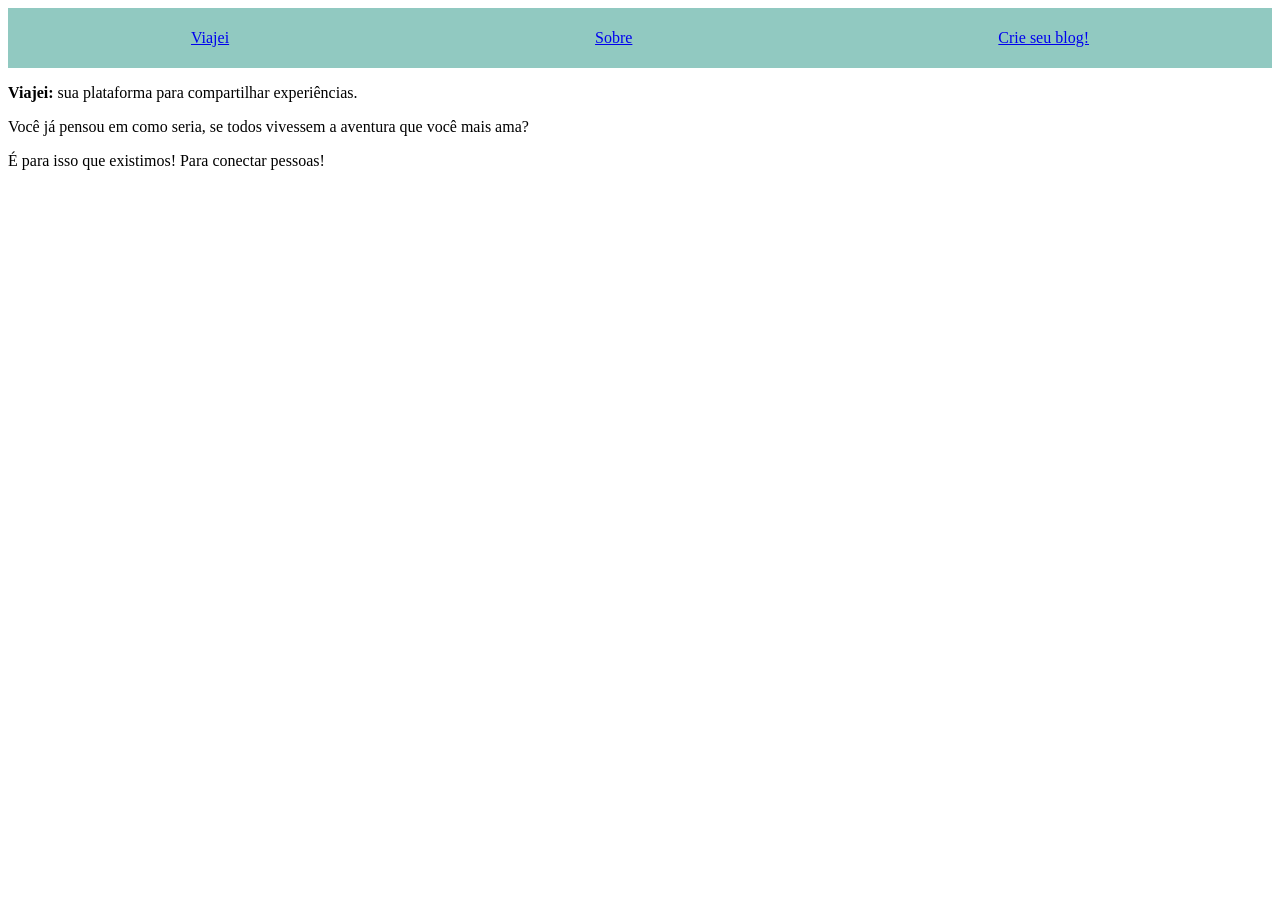
==== app/index.html @ bd337f54 "Front-end" ====
<!DOCTYPE html>
<html lang="en">
<head>
    <meta charset="UTF-8">
    <meta name="viewport" content="width=device-width, initial-scale=1.0">
    <link rel="stylesheet" href="./style/style.css">
    <title>Viajei</title>
</head>
<body>
    <header>
        <a href="./index.html">Viajei</a>
        <a href="./sobre.html">Sobre</a>
        <a href="./forms.html">Crie seu blog!</a>
    </header>
    <section>
        <p>
            <b>Viajei: </b> 
            sua plataforma para compartilhar experiências. 
        </p>
        <p>
            Você já pensou em como seria, 
            se todos vivessem a aventura que você mais ama?
        </p>
        <p>
            É para isso que existimos! Para conectar pessoas!
        </p>
    </section>
</body>
</html>
---- app/style/style.css ----
header {
    height: 60px;
    width: 100%;
    display: flex;
    justify-content: space-around;
    align-items: center;
    background-color: rgba(36, 147, 132, 0.5);
}
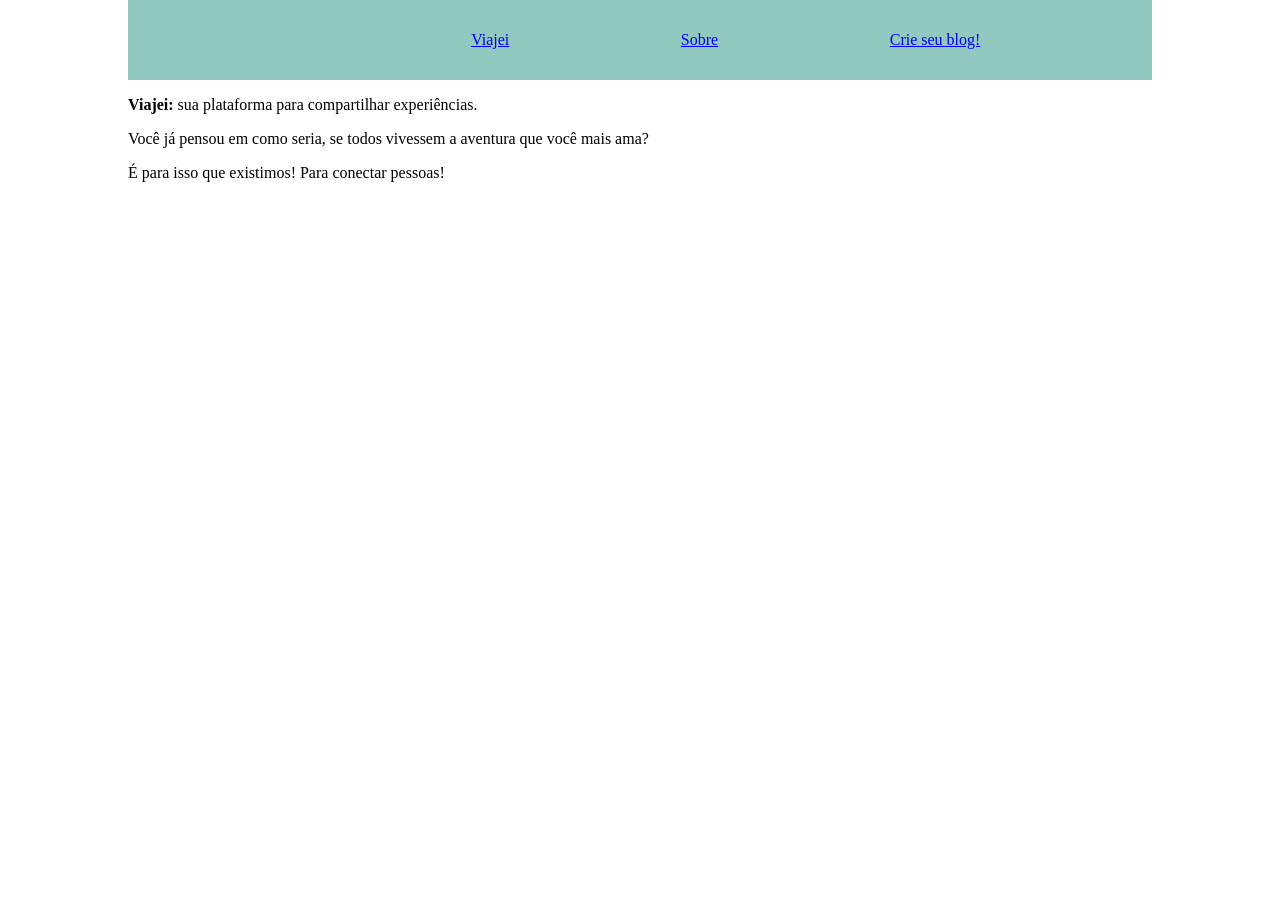
==== commit b836d69b: "estilizar a página" ====
--- a/app/index.html
+++ b/app/index.html
@@ -8,6 +8,7 @@
 </head>
 <body>
     <header>
+        <img src="./images/logo_viajei_1.jpg" alt="" />
         <a href="./index.html">Viajei</a>
         <a href="./sobre.html">Sobre</a>
         <a href="./forms.html">Crie seu blog!</a>
--- a/app/style/style.css
+++ b/app/style/style.css
@@ -1,8 +1,25 @@
+body {
+    width: 80vw;
+    box-sizing: border-box;
+    margin: 0 auto;
+}
+
 header {
-    height: 60px;
     width: 100%;
+    height: 80px;
     display: flex;
-    justify-content: space-around;
+    justify-content: space-evenly;
     align-items: center;
     background-color: rgba(36, 147, 132, 0.5);
-}+}
+
+header img {
+    max-height: 80%;
+    margin: auto 0;
+}
+
+header a {
+    font-family: cursive;
+    font-weight: 500;
+}
+
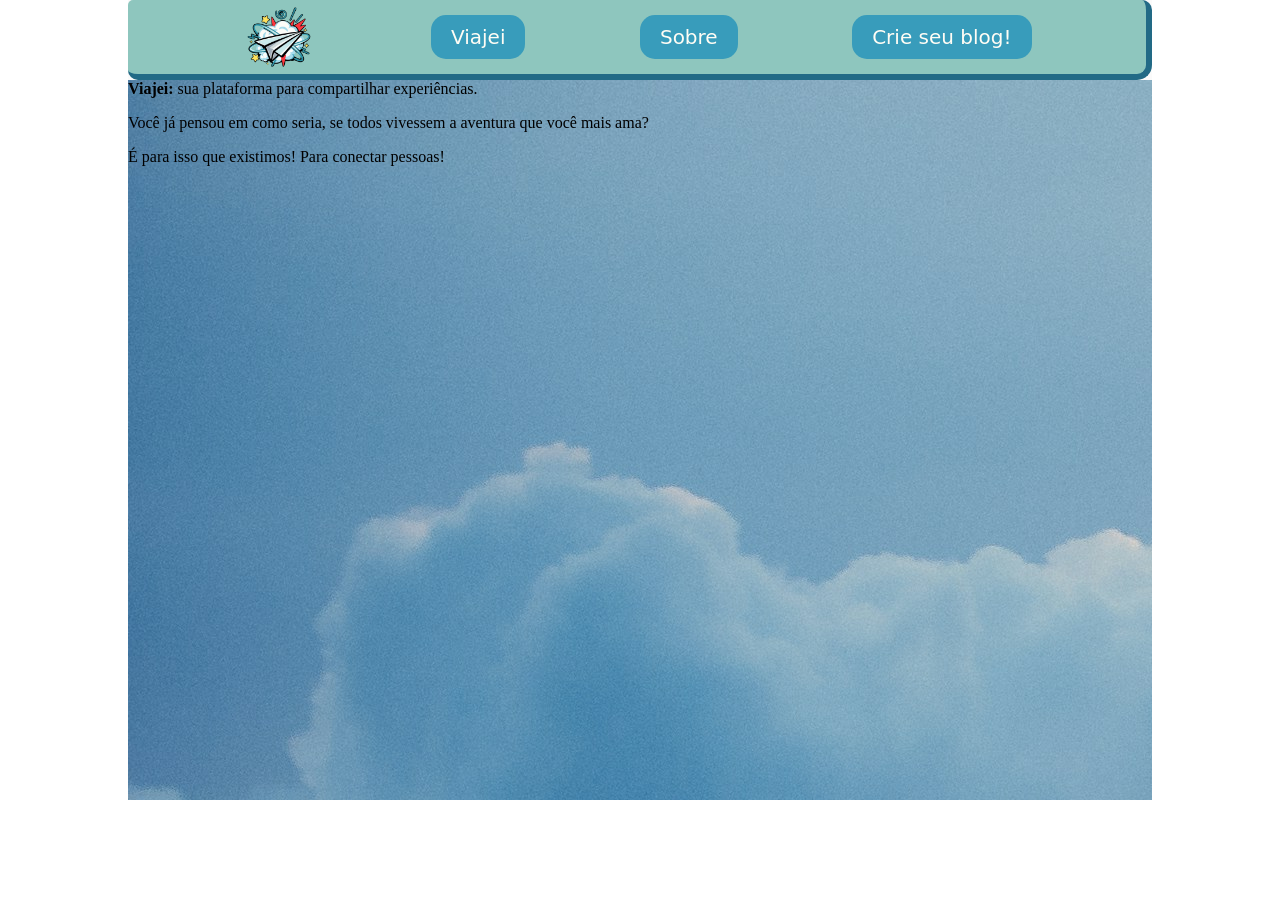
==== commit 2e233715: "Layout do header e imagem de fundo" ====
--- a/app/index.html
+++ b/app/index.html
@@ -1,30 +1,35 @@
 <!DOCTYPE html>
 <html lang="en">
+
 <head>
     <meta charset="UTF-8">
     <meta name="viewport" content="width=device-width, initial-scale=1.0">
     <link rel="stylesheet" href="./style/style.css">
     <title>Viajei</title>
 </head>
+
 <body>
-    <header>
-        <img src="./images/logo_viajei_1.jpg" alt="" />
-        <a href="./index.html">Viajei</a>
-        <a href="./sobre.html">Sobre</a>
-        <a href="./forms.html">Crie seu blog!</a>
-    </header>
-    <section>
-        <p>
-            <b>Viajei: </b> 
-            sua plataforma para compartilhar experiências. 
-        </p>
-        <p>
-            Você já pensou em como seria, 
-            se todos vivessem a aventura que você mais ama?
-        </p>
-        <p>
-            É para isso que existimos! Para conectar pessoas!
-        </p>
-    </section>
+    <div id="container">
+        <header>
+            <img src="./images/Logo_Viajei.png" alt="Logo.Viajei" />
+            <a href="./index.html">Viajei</a>
+            <a href="./sobre.html">Sobre</a>
+            <a href="./forms.html">Crie seu blog!</a>
+        </header>
+        <section>
+            <p>
+                <b>Viajei: </b>
+                sua plataforma para compartilhar experiências.
+            </p>
+            <p>
+                Você já pensou em como seria,
+                se todos vivessem a aventura que você mais ama?
+            </p>
+            <p>
+                É para isso que existimos! Para conectar pessoas!
+            </p>
+        </section>
+    </div>
 </body>
+
 </html>
--- a/app/style/style.css
+++ b/app/style/style.css
@@ -1,7 +1,17 @@
+* {
+    box-sizing: border-box;
+}
+
 body {
+    height: 100vh;
+    width: 100vw;
+    margin: 0;
+}
+
+#container {
     width: 80vw;
-    box-sizing: border-box;
     margin: 0 auto;
+    background-color: #fafafa;
 }
 
 header {
@@ -11,15 +21,42 @@
     justify-content: space-evenly;
     align-items: center;
     background-color: rgba(36, 147, 132, 0.5);
+    border-right: 6px solid rgb(34, 106, 134);
+    border-bottom: 6px solid rgb(34, 106, 134);
+    border-bottom-left-radius: 10px;
+    border-bottom-right-radius: 15px;
+    border-top-right-radius: 10px;
+    border-top-left-radius: 5px;
 }
 
 header img {
-    max-height: 80%;
+    max-height: 100%;
     margin: auto 0;
 }
 
 header a {
-    font-family: cursive;
+    font-family: system-ui, -apple-system, BlinkMacSystemFont, 'Segoe UI', Roboto, Oxygen, Ubuntu, Cantarell, 'Open Sans', 'Helvetica Neue', sans-serif;
     font-weight: 500;
+    text-decoration: none;
+    color: #fffdf5;
+    font-size: 15pt;
+    padding: 10px 20px;
+    background-color: rgb(56, 156, 187);
+    border-radius: 15px;;
 }
 
+header a:visited{
+    background-color: rgba(32, 92, 110, 0.6);
+}
+
+#container section {
+    width: 100%;
+    height: 80vh;
+    background-image: url(../images/ross-parmly-rf6ywHVkrlY-unsplash.jpg);
+    background-repeat: no-repeat;
+}
+#container section p {
+    margin-top: 0%;
+}
+
+
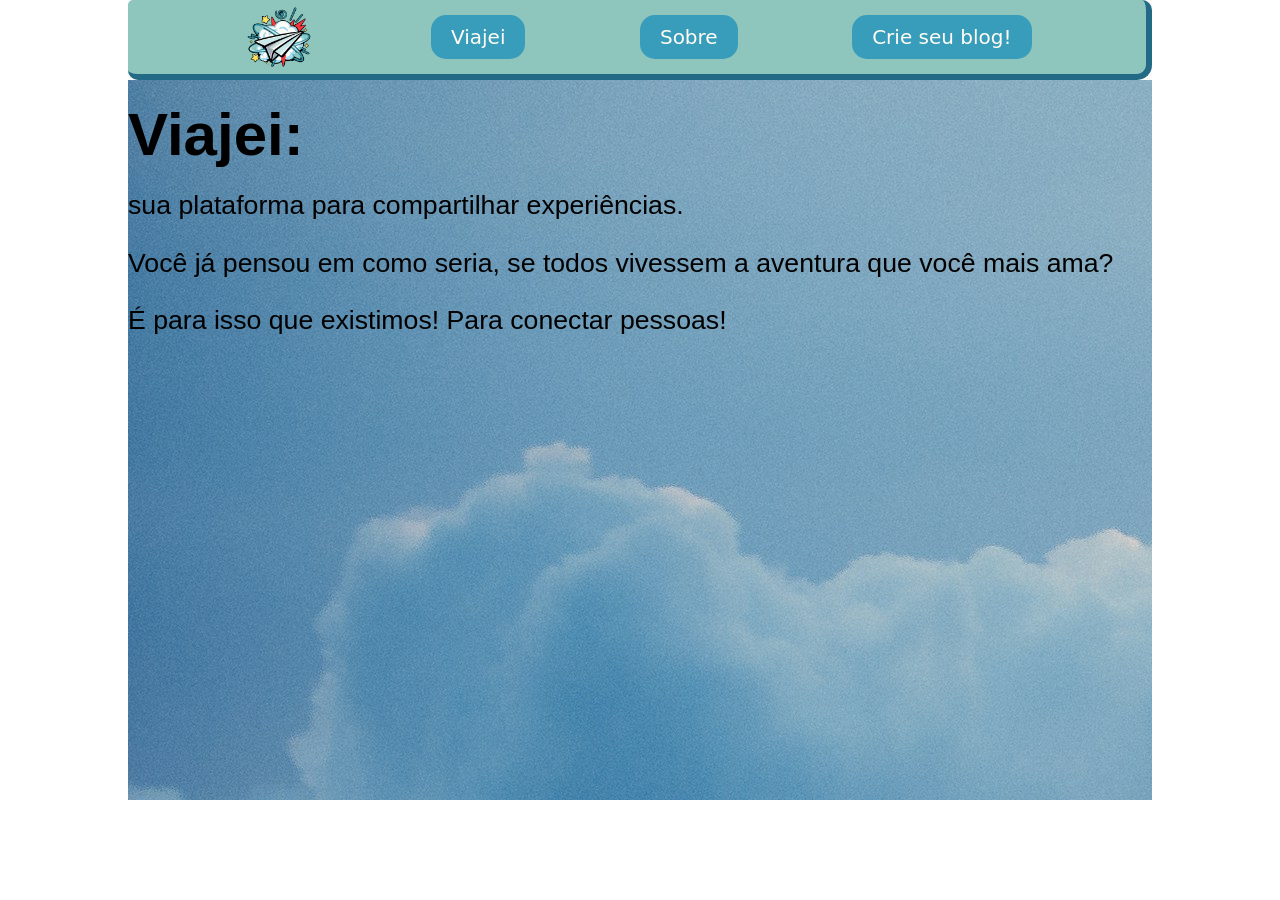
==== commit 3d046f57: "Criação do Sobre" ====
--- a/app/index.html
+++ b/app/index.html
@@ -4,7 +4,7 @@
 <head>
     <meta charset="UTF-8">
     <meta name="viewport" content="width=device-width, initial-scale=1.0">
-    <link rel="stylesheet" href="./style/style.css">
+    <link rel="stylesheet" href="./style/index.css">
     <title>Viajei</title>
 </head>
 
@@ -12,13 +12,13 @@
     <div id="container">
         <header>
             <img src="./images/Logo_Viajei.png" alt="Logo.Viajei" />
-            <a href="./index.html">Viajei</a>
-            <a href="./sobre.html">Sobre</a>
-            <a href="./forms.html">Crie seu blog!</a>
+            <a class="link-do-cabecalho" href="./index.html">Viajei</a>
+            <a class="link-do-cabecalho" href="./about.html">Sobre</a>
+            <a class="link-do-cabecalho" href="./forms.html">Crie seu blog!</a>
         </header>
         <section>
             <p>
-                <b>Viajei: </b>
+                <b>Viajei: </b><br>
                 sua plataforma para compartilhar experiências.
             </p>
             <p>
--- a/app/style/index.css
+++ b/app/style/index.css
@@ -0,0 +1,78 @@
+* {
+    box-sizing: border-box;
+}
+
+body {
+    height: 100vh;
+    width: 100vw;
+    margin: 0;
+}
+
+#container {
+    width: 80vw;
+    margin: 0 auto;
+    background-color: #fafafa;
+}
+
+header {
+    width: 100%;
+    height: 80px;
+    display: flex;
+    justify-content: space-evenly;
+    align-items: center;
+    background-color: rgba(36, 147, 132, 0.5);
+    border-right: 6px solid rgb(34, 106, 134);
+    border-bottom: 6px solid rgb(34, 106, 134);
+    border-bottom-left-radius: 10px;
+    border-bottom-right-radius: 15px;
+    border-top-right-radius: 10px;
+    border-top-left-radius: 5px;
+}
+
+header img {
+    max-height: 100%;
+    margin: auto 0;
+}
+
+.link-do-cabecalho {
+    font-family: system-ui, -apple-system, BlinkMacSystemFont, 'Segoe UI', Roboto, Oxygen, Ubuntu, Cantarell, 'Open Sans', 'Helvetica Neue', sans-serif;
+    font-weight: 500;
+    text-decoration: none;
+    color: #fffdf5;
+    font-size: 15pt;
+    padding: 10px 20px;
+    background-color: rgb(56, 156, 187);
+    border-radius: 15px;
+}
+
+header a:hover {
+    background-color: rgb(32, 92, 110, 0.6);
+    box-shadow: 5px 5px 6px 0px pink;
+    transition: background-color 0.5s;
+    transition: box-shadow 0.5;
+}
+
+#container section {
+    width: 100%;
+    height: 80vh;
+    background-image: url(../images/ross-parmly-rf6ywHVkrlY-unsplash.jpg);
+    background-repeat: no-repeat;
+}
+#container section p {
+    margin-top: 0%;
+}
+
+b {
+    font-family: Arial, Helvetica, sans-serif;
+    font-size: 45pt;
+    line-height: 110px;
+}
+
+p {
+    font-family: Impact, Haettenschweiler, 'Arial Narrow Bold', sans-serif;
+    font-size: 20pt;
+}
+
+
+
+
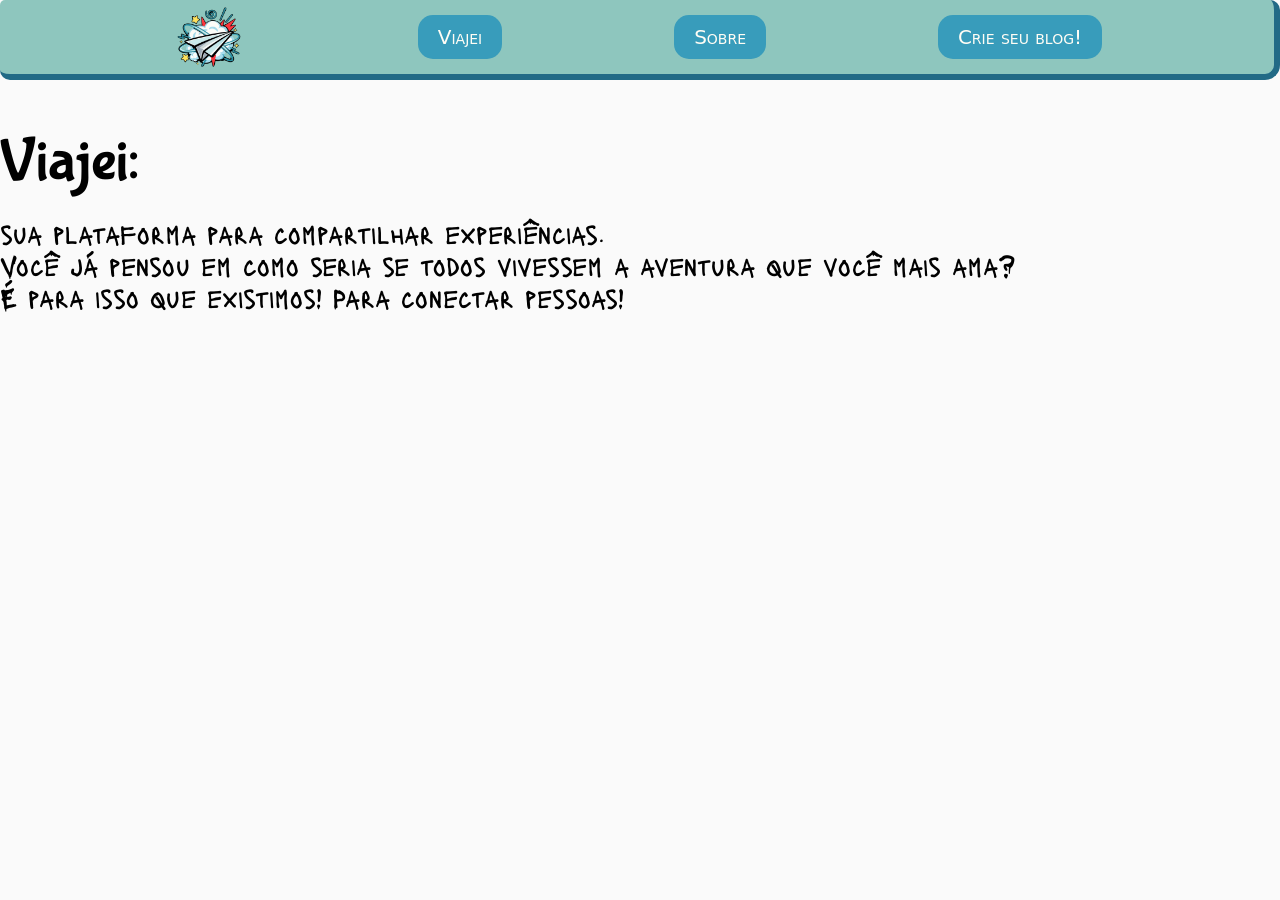
==== commit be8ef04f: "Ajuste para outras telas" ====
--- a/app/index.html
+++ b/app/index.html
@@ -5,28 +5,27 @@
     <meta charset="UTF-8">
     <meta name="viewport" content="width=device-width, initial-scale=1.0">
     <link rel="stylesheet" href="./style/index.css">
-    <title>Viajei</title>
+    <style>
+        @import url('https://fonts.googleapis.com/css2?family=Bubblegum+Sans&family=Lacquer&display=swap');
+    </style>
+    <title>Viajei!</title>
 </head>
 
 <body>
     <div id="container">
         <header>
-            <img src="./images/Logo_Viajei.png" alt="Logo.Viajei" />
-            <a class="link-do-cabecalho" href="./index.html">Viajei</a>
-            <a class="link-do-cabecalho" href="./about.html">Sobre</a>
-            <a class="link-do-cabecalho" href="./forms.html">Crie seu blog!</a>
+                <img src="./images/Logo_Viajei.png" alt="Logo.Viajei" />
+                <a class="link-do-cabecalho" href="./index.html">Viajei</a>
+                <a class="link-do-cabecalho" href="./about.html">Sobre</a>
+                <a class="link-do-cabecalho" href="./forms.html">Crie seu blog!</a>
         </header>
         <section>
             <p>
                 <b>Viajei: </b><br>
-                sua plataforma para compartilhar experiências.
-            </p>
-            <p>
-                Você já pensou em como seria,
-                se todos vivessem a aventura que você mais ama?
-            </p>
-            <p>
-                É para isso que existimos! Para conectar pessoas!
+                sua plataforma para compartilhar experiências.<br>
+                Você já pensou em como seria
+                se todos vivessem a aventura que você mais ama?<br>
+                É para isso que existimos! Para conectar pessoas!<br>
             </p>
         </section>
     </div>
--- a/app/style/index.css
+++ b/app/style/index.css
@@ -8,10 +8,41 @@
     margin: 0;
 }
 
+@media (max-width: 500px) {
+    #container header {
+        display: flex;
+        justify-content: space-evenly;
+        align-items: center;
+        flex-direction: row;
+        width: 100%;
+    }
+
+    .link-do-cabecalho {
+        font-weight: 500;
+        font-size: 12pt;
+        padding: 5px 10px;
+        border-radius: 15px;
+    }
+
+    #container section b {
+        font-size: 30pt;
+    }
+
+    #container section p {
+        font-size: 15pt;
+    }
+}
+
 #container {
-    width: 80vw;
+    height: 100%;
     margin: 0 auto;
     background-color: #fafafa;
+}
+
+#container section {
+    width: 100%;
+    height: 80vh;
+    background-repeat: no-repeat;
 }
 
 header {
@@ -34,9 +65,10 @@
     margin: auto 0;
 }
 
-.link-do-cabecalho {
+header a {
     font-family: system-ui, -apple-system, BlinkMacSystemFont, 'Segoe UI', Roboto, Oxygen, Ubuntu, Cantarell, 'Open Sans', 'Helvetica Neue', sans-serif;
     font-weight: 500;
+    font-variant: small-caps;
     text-decoration: none;
     color: #fffdf5;
     font-size: 15pt;
@@ -52,27 +84,17 @@
     transition: box-shadow 0.5;
 }
 
-#container section {
-    width: 100%;
-    height: 80vh;
-    background-image: url(../images/ross-parmly-rf6ywHVkrlY-unsplash.jpg);
-    background-repeat: no-repeat;
-}
-#container section p {
-    margin-top: 0%;
-}
-
 b {
-    font-family: Arial, Helvetica, sans-serif;
+    font-family: "Bubblegum Sans", sans-serif;
+    font-weight: 400;
+    font-style: normal;
     font-size: 45pt;
     line-height: 110px;
 }
 
 p {
-    font-family: Impact, Haettenschweiler, 'Arial Narrow Bold', sans-serif;
+    font-family: "Lacquer", system-ui;
+    font-weight: 400;
+    font-style: normal;
     font-size: 20pt;
-}
-
-
-
-
+}
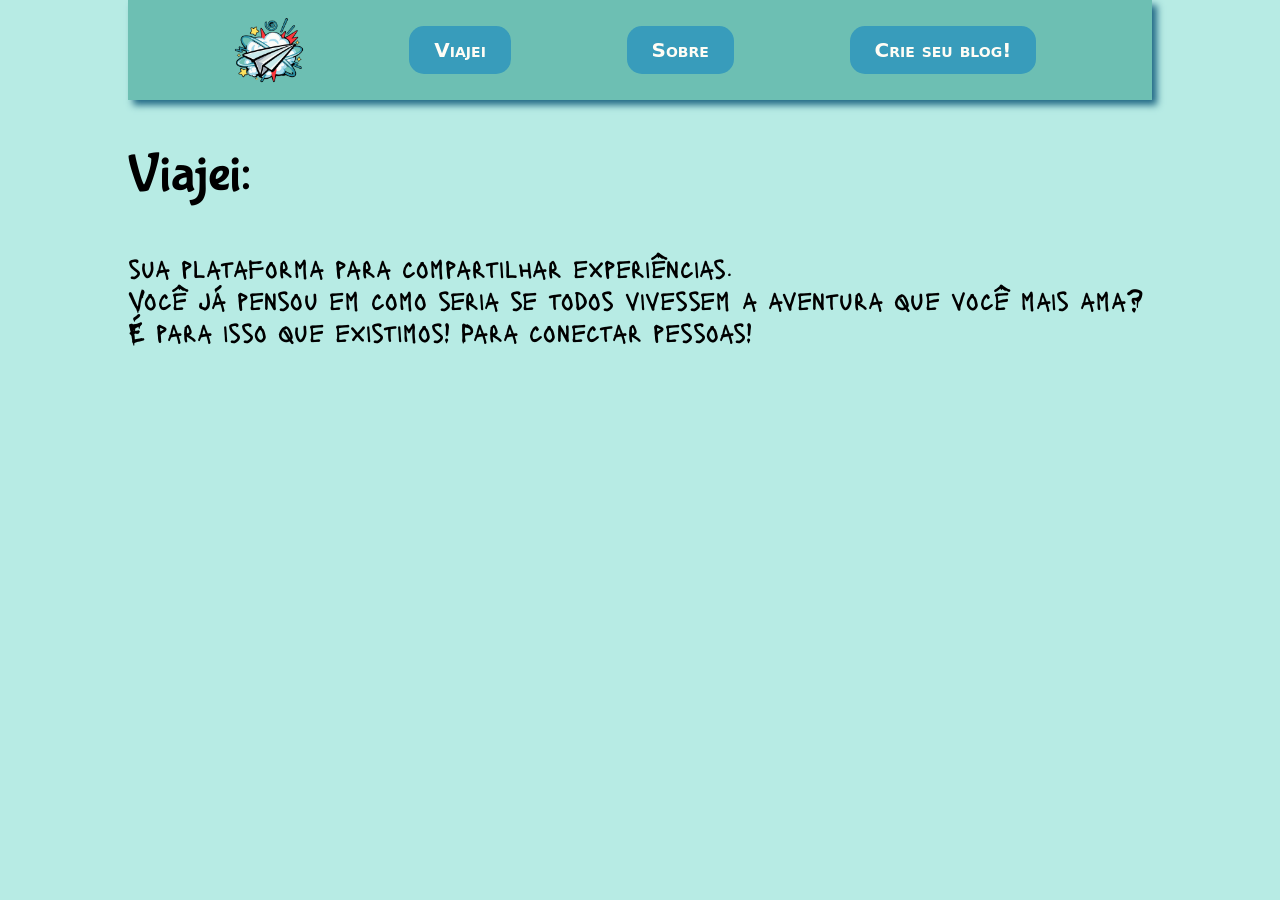
==== commit 2d28ff01: "Menu de Javascript" ====
--- a/app/index.html
+++ b/app/index.html
@@ -5,6 +5,7 @@
     <meta charset="UTF-8">
     <meta name="viewport" content="width=device-width, initial-scale=1.0">
     <link rel="stylesheet" href="./style/index.css">
+    <script src="./scripts/menu.js" defer></script>
     <style>
         @import url('https://fonts.googleapis.com/css2?family=Bubblegum+Sans&family=Lacquer&display=swap');
     </style>
@@ -14,14 +15,15 @@
 <body>
     <div id="container">
         <header>
-                <img src="./images/Logo_Viajei.png" alt="Logo.Viajei" />
-                <a class="link-do-cabecalho" href="./index.html">Viajei</a>
-                <a class="link-do-cabecalho" href="./about.html">Sobre</a>
-                <a class="link-do-cabecalho" href="./forms.html">Crie seu blog!</a>
+            <img src="./images/Logo_Viajei.png" alt="Logo.Viajei" />
+            <div class="toggle"></div>
+            <a class="link-do-cabecalho" href="./index.html">Viajei</a>
+            <a class="link-do-cabecalho" href="./about.html">Sobre</a>
+            <a class="link-do-cabecalho" href="./forms.html">Crie seu blog!</a>
         </header>
         <section>
+            <h1>Viajei: </h1>
             <p>
-                <b>Viajei: </b><br>
                 sua plataforma para compartilhar experiências.<br>
                 Você já pensou em como seria
                 se todos vivessem a aventura que você mais ama?<br>
--- a/app/style/index.css
+++ b/app/style/index.css
@@ -6,75 +6,51 @@
     height: 100vh;
     width: 100vw;
     margin: 0;
-}
-
-@media (max-width: 500px) {
-    #container header {
-        display: flex;
-        justify-content: space-evenly;
-        align-items: center;
-        flex-direction: row;
-        width: 100%;
-    }
-
-    .link-do-cabecalho {
-        font-weight: 500;
-        font-size: 12pt;
-        padding: 5px 10px;
-        border-radius: 15px;
-    }
-
-    #container section b {
-        font-size: 30pt;
-    }
-
-    #container section p {
-        font-size: 15pt;
-    }
+    background-color: rgba(112, 216, 202, 0.5);
 }
 
 #container {
+    width: 80%;
     height: 100%;
     margin: 0 auto;
-    background-color: #fafafa;
+}
+
+#container header {
+    display: flex;
+    justify-content: space-evenly;
+    align-items: center;
+    height: 100px;
+    width: 100%;
+    background-color: rgba(36, 147, 132, 0.5);
+    box-shadow: 5px 5px 7px 0px rgb(34, 106, 134);
+}
+
+#container header img {
+    max-width: 80px;
+}
+
+#container header .toggle {
+    display: none;
+    height: 20px;
+    width: 20px;
+}
+
+.link-do-cabecalho {
+    font-family: system-ui, -apple-system, BlinkMacSystemFont, 'Segoe UI', Roboto, Oxygen, Ubuntu, Cantarell, 'Open Sans', 'Helvetica Neue', sans-serif;
+    margin-right: 15px;
+    color: #fffdf5;
+    text-decoration: none;
+    font-variant: small-caps;
+    font-weight: bold; /*500*/
+    font-size: 15pt;
+    padding: 12px 25px;
+    background-color: rgb(56, 156, 187);
+    border-radius: 15px;
 }
 
 #container section {
     width: 100%;
     height: 80vh;
-    background-repeat: no-repeat;
-}
-
-header {
-    width: 100%;
-    height: 80px;
-    display: flex;
-    justify-content: space-evenly;
-    align-items: center;
-    background-color: rgba(36, 147, 132, 0.5);
-    border-right: 6px solid rgb(34, 106, 134);
-    border-bottom: 6px solid rgb(34, 106, 134);
-    border-bottom-left-radius: 10px;
-    border-bottom-right-radius: 15px;
-    border-top-right-radius: 10px;
-    border-top-left-radius: 5px;
-}
-
-header img {
-    max-height: 100%;
-    margin: auto 0;
-}
-
-header a {
-    font-family: system-ui, -apple-system, BlinkMacSystemFont, 'Segoe UI', Roboto, Oxygen, Ubuntu, Cantarell, 'Open Sans', 'Helvetica Neue', sans-serif;
-    font-weight: 500;
-    font-variant: small-caps;
-    text-decoration: none;
-    color: #fffdf5;
-    font-size: 15pt;
-    padding: 10px 20px;
-    background-color: rgb(56, 156, 187);
-    border-radius: 15px;
 }
 
 header a:hover {
@@ -84,12 +60,12 @@
     transition: box-shadow 0.5;
 }
 
-b {
+h1 {
     font-family: "Bubblegum Sans", sans-serif;
     font-weight: 400;
     font-style: normal;
-    font-size: 45pt;
-    line-height: 110px;
+    font-size: 40pt;
+    justify-content: space-evenly;
 }
 
 p {
@@ -97,4 +73,73 @@
     font-weight: 400;
     font-style: normal;
     font-size: 20pt;
-}+}
+
+@media (max-width: 650px) {
+    #container header {
+        position: relative;
+        justify-content: space-between;
+        align-items: center;
+    }
+
+    #container header img {
+        max-height: 80px;
+    }
+
+    #container header .toggle {
+        display: block;
+        border-right: 2px solid rgb(56, 156, 187);
+        border-bottom: 2px solid rgb(56, 156, 187);
+        transform: rotateZ(45deg);
+        cursor: pointer;
+        margin-top: -10px;
+        margin-right: 10px;
+    }
+
+    #container header a {
+        display: none;
+        width: 100%;
+        text-align: center;
+        margin: 0;
+        border-bottom: 1px solid rgb(34, 106, 134);
+        position: absolute;
+        z-index: 10;
+    }
+
+    #container header a:nth-of-type(1) { top: 100px; }
+    #container header a:nth-of-type(2) { top: 160px; }
+    #container header a:nth-of-type(3) { top: 220px; }
+
+    #container header.active .toggle {
+        display: block;
+        transform: rotate(225deg);
+        margin-top: 5px;
+    }
+
+    #container header.active a {
+        display: block;
+        background-color: rgb(56, 156, 187);
+        height: 60px;
+        width: 100%;
+        margin: 0;
+        border-top: 1px solid pink;
+        padding-left: 40px;
+    }
+
+    #container header.activate a:nth-of-type(1) {
+        bottom: 100px;
+    }
+
+    #container header.activate a:nth-of-type(2) {
+        bottom: 160px;
+    }
+
+    #container header.activate a:nth-of-type(3) {
+        bottom: 220px;
+        border-bottom: 2px solid pink;
+    }
+
+}
+
+
+
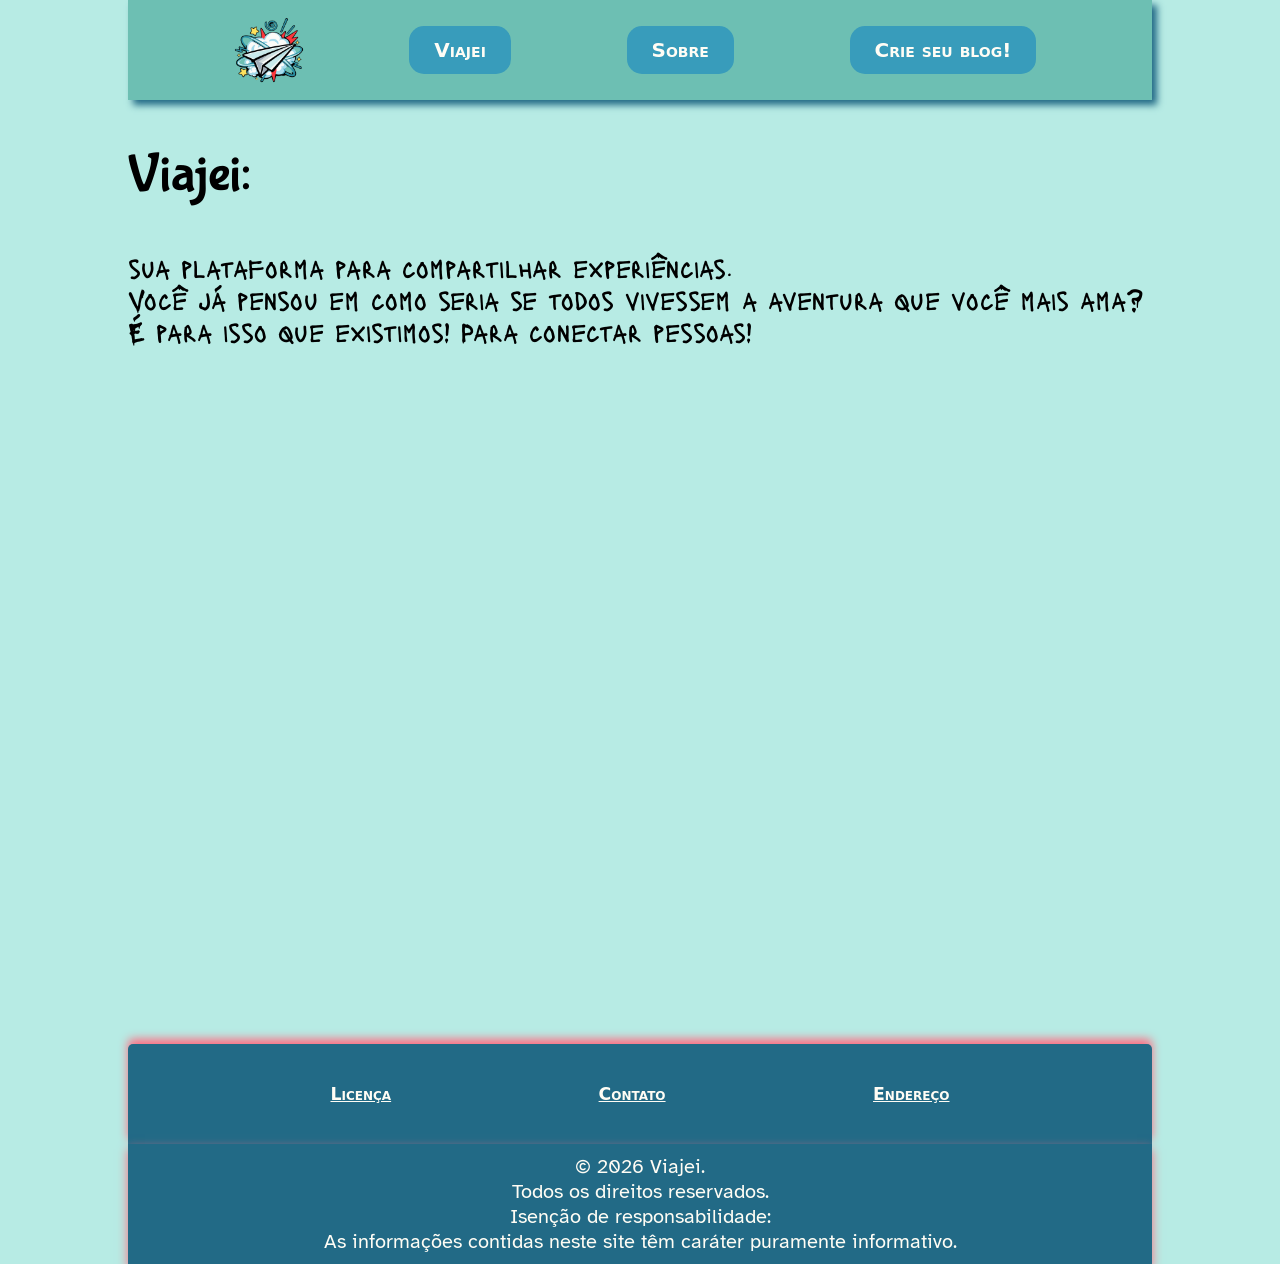
==== commit a7d43624: "Criação do footer" ====
--- a/app/index.html
+++ b/app/index.html
@@ -7,7 +7,7 @@
     <link rel="stylesheet" href="./style/index.css">
     <script src="./scripts/menu.js" defer></script>
     <style>
-        @import url('https://fonts.googleapis.com/css2?family=Bubblegum+Sans&family=Lacquer&display=swap');
+        @import url('https://fonts.googleapis.com/css2?family=Atkinson+Hyperlegible:ital,wght@0,400;0,700;1,400;1,700&family=Bubblegum+Sans&family=Lacquer&family=Love+Ya+Like+A+Sister&display=swap');
     </style>
     <title>Viajei!</title>
 </head>
@@ -30,6 +30,22 @@
                 É para isso que existimos! Para conectar pessoas!<br>
             </p>
         </section>
+
+        <footer>
+            <div class="links-footer">
+                <a href="./license.html">Licença</a>
+                <a href="mailto: eduu.felippi@gmail.com">Contato</a>
+                <a href="https://maps.app.goo.gl/CiSKnfssbJHBbKVY8">Endereço</a>
+            </div>
+        </footer>
+
+        <footer>
+            <div class="disclaimer">
+                <p>© 2026 Viajei.<br> Todos os direitos reservados.<br> Isenção de responsabilidade:<br> As informações contidas
+                    neste site têm caráter puramente informativo.</p>
+            </div>
+        </footer>
+
     </div>
 </body>
 
--- a/app/style/index.css
+++ b/app/style/index.css
@@ -50,7 +50,7 @@
 
 #container section {
     width: 100%;
-    height: 80vh;
+    height: 100vh;
 }
 
 header a:hover {
@@ -68,11 +68,55 @@
     justify-content: space-evenly;
 }
 
-p {
+section p {
     font-family: "Lacquer", system-ui;
     font-weight: 400;
     font-style: normal;
     font-size: 20pt;
+}
+
+footer .links-footer {
+    display: flex;
+    justify-content: space-evenly;
+    align-items: center;
+    height: 100px;
+    width: 100%;
+    background-color: rgb(34, 106, 134);
+    box-shadow: 0px -5px 10px #ff6b81;
+    border-top-left-radius: 5px;
+    border-top-right-radius: 5px;
+}
+
+footer .disclaimer {
+    display: flex;
+    justify-content: space-evenly;
+    align-items: center;
+    height: 120px;
+    width: 100%;
+    background-color: rgb(34, 106, 134);
+    box-shadow: 0px 5px 10px #ff6b81;
+}
+
+.links-footer a {
+    font-family: system-ui, -apple-system, BlinkMacSystemFont, 'Segoe UI', Roboto, Oxygen, Ubuntu, Cantarell, 'Open Sans', 'Helvetica Neue', sans-serif;
+    color: #fffdf5;
+    text-decoration: none;
+    font-variant: small-caps;
+    font-weight: bold; /*500*/
+    font-size: 13pt;
+    padding: 10px 5px;
+    border-radius: 15px;
+    text-decoration: underline;
+}
+
+.disclaimer p {
+    font-family: "Atkinson Hyperlegible", sans-serif;
+  font-weight: 400;
+  font-style: normal;
+  color: #fffdf5;
+  font-size: 20px;
+  text-align: center;
+  padding: 5px 10px;
 }
 
 @media (max-width: 650px) {
@@ -141,5 +185,14 @@
 
 }
 
+@media (max-width: 550px) {
+    section h1 {
+        font-size: 45px;
+    }
+
+    section p {
+        font-size: 24px;
+    }
+}
 
 
